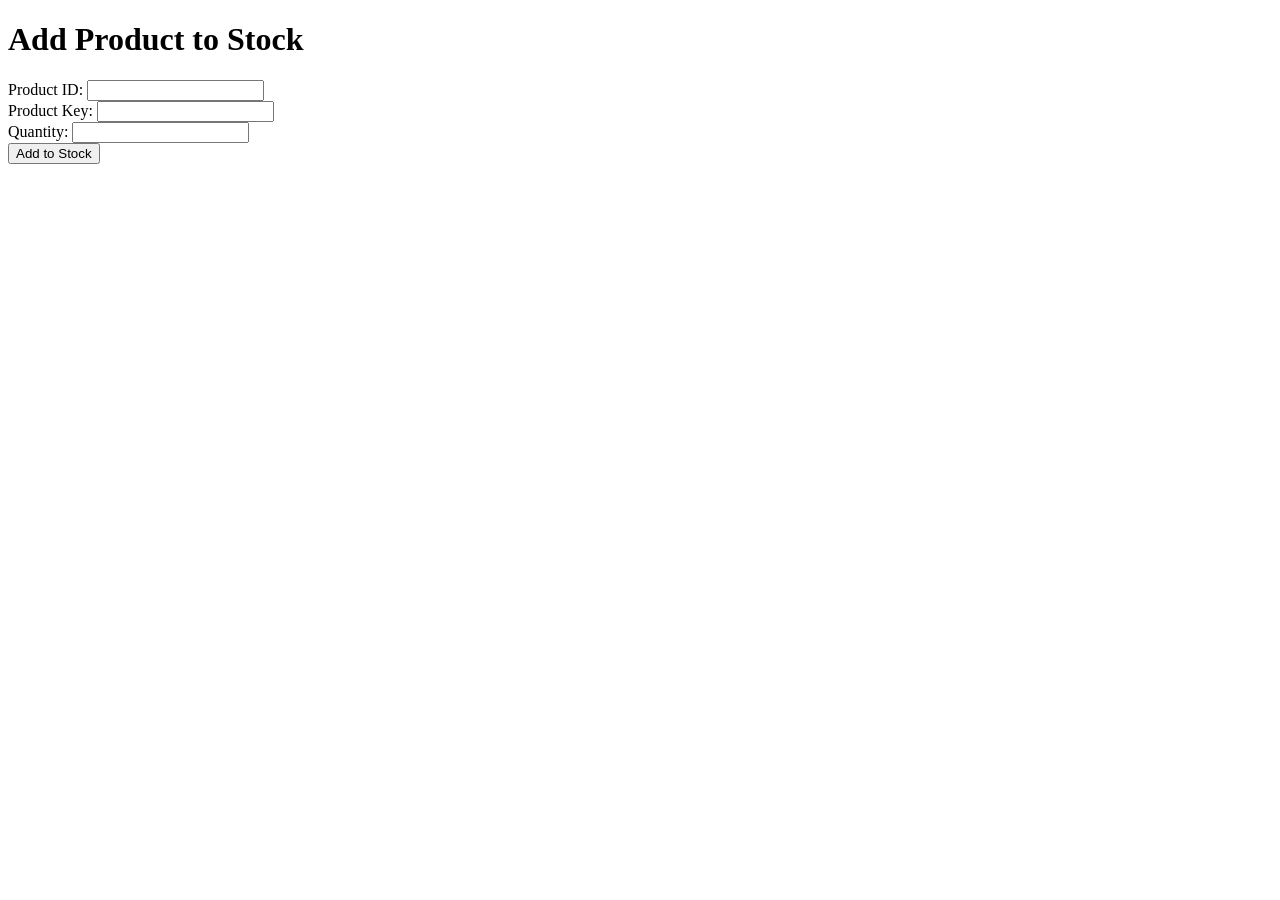
==== static/inventory.html @ 04cd60e7 "feat(src): added Inventory class scaffold, backend api endpoint, frontend route" ====
<!DOCTYPE html>
<html lang="en">
<head>
    <meta charset="UTF-8">
    <title>Admin - Add to Stock</title>
    <link rel="stylesheet" href="static/main.css">
</head>
<body>
    <h1>Add Product to Stock</h1>
    <form id="add-product-form" method="post" action="/api/inventory">
        <label>
            Product ID:
            <input type="number" name="product_id" required>
        </label><br>
        <label>
            Product Key:
            <input type="text" name="product_key" required>
        </label><br>
        <label>
            Quantity:
            <input type="number" name="product_quantity" min="0" required>
        </label><br>
        <button type="submit">Add to Stock</button>
    </form>
</body>
</html>
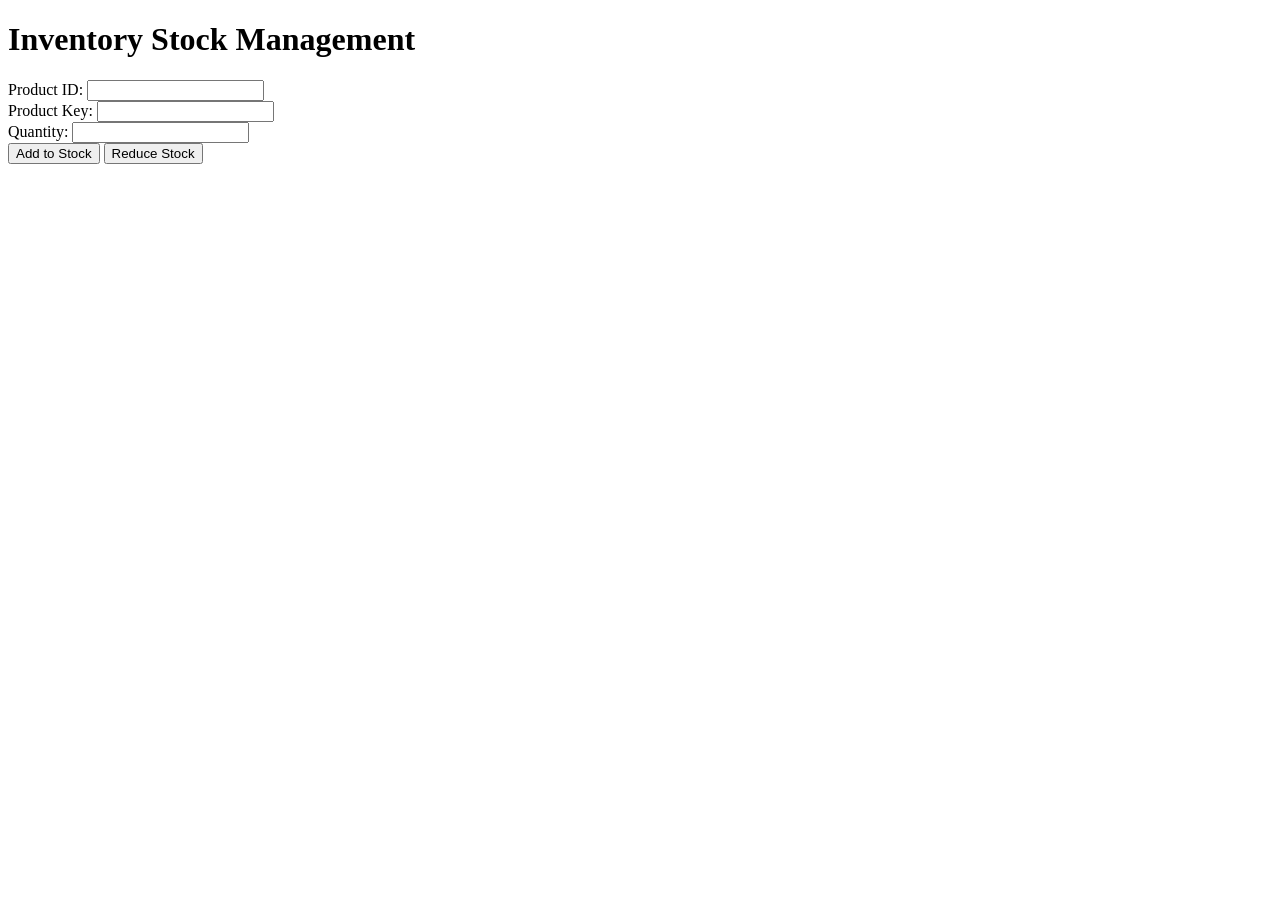
==== commit 352768cd: "feat(src): added Inventory methods, HTML page" ====
--- a/static/inventory.html
+++ b/static/inventory.html
@@ -6,8 +6,8 @@
     <link rel="stylesheet" href="static/main.css">
 </head>
 <body>
-    <h1>Add Product to Stock</h1>
-    <form id="add-product-form" method="post" action="/api/inventory">
+    <h1>Inventory Stock Management</h1>
+    <form id="inventory-form">
         <label>
             Product ID:
             <input type="number" name="product_id" required>
@@ -18,9 +18,32 @@
         </label><br>
         <label>
             Quantity:
-            <input type="number" name="product_quantity" min="0" required>
+            <input type="number" name="product_quantity" min="1" required>
         </label><br>
-        <button type="submit">Add to Stock</button>
+        <button type="button" id="add-btn">Add to Stock</button>
+        <button type="button" id="reduce-btn">Reduce Stock</button>
     </form>
+
+    <script>
+    document.getElementById('add-btn').onclick = function() {
+        const form = document.getElementById('inventory-form');
+        const data = new FormData(form);
+        fetch('/api/inventory/add', {
+            method: 'POST',
+            body: new URLSearchParams(data)
+        }).then(r => r.json())
+        .then(data => alert(data.status || JSON.stringify(data)));
+    };
+    document.getElementById('reduce-btn').onclick = function() {
+        const form = document.getElementById('inventory-form');
+        const data = new FormData(form);
+        fetch('/api/inventory/reduce', {
+            method: 'POST',
+            body: new URLSearchParams(data)
+        }).then(r => r.json())
+        .then(data => alert(data.status || JSON.stringify(data)));
+    };
+    </script>
+
 </body>
 </html>
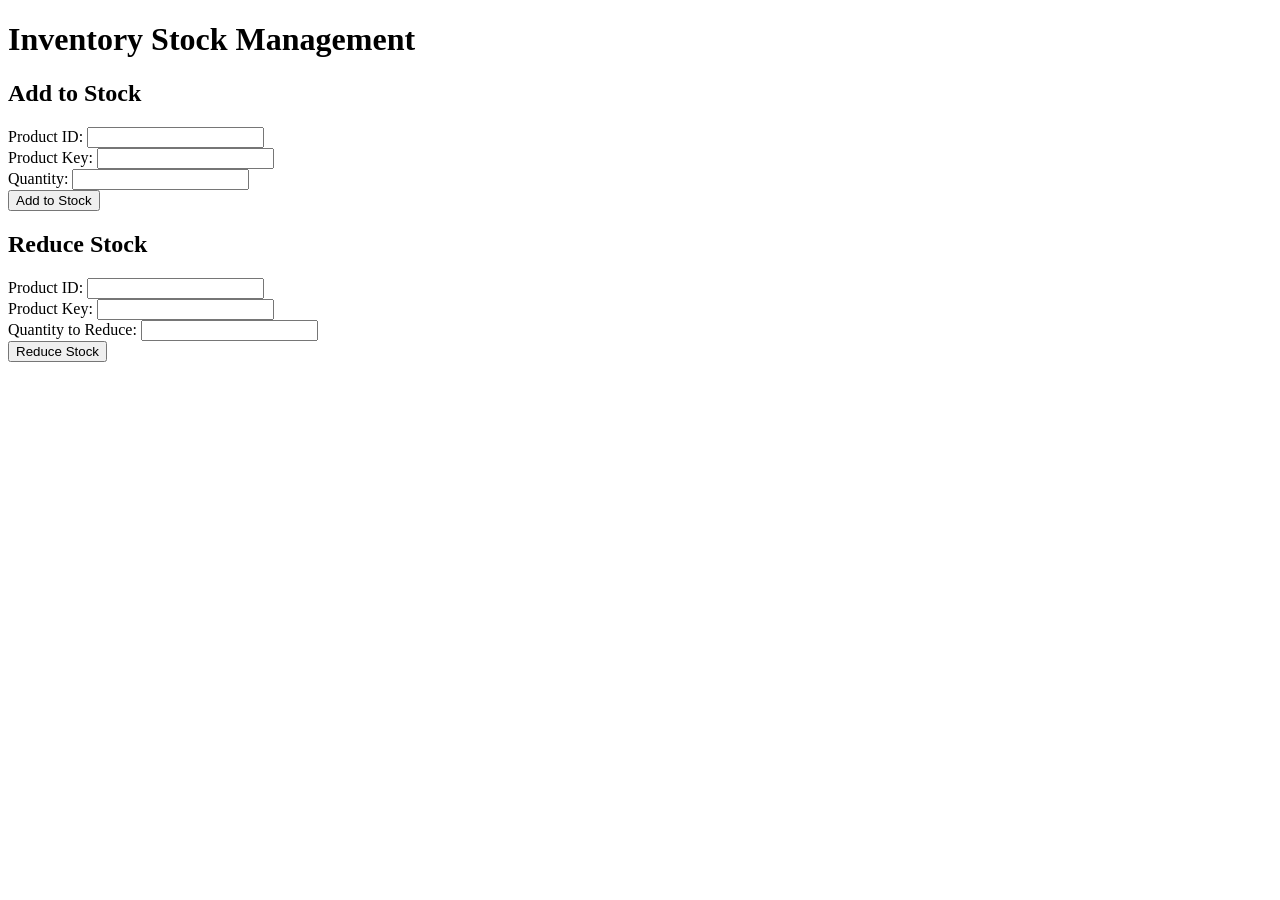
==== commit bd2d3bce: "feat(src): added logic to update quantity in Inventory" ====
--- a/static/inventory.html
+++ b/static/inventory.html
@@ -7,7 +7,9 @@
 </head>
 <body>
     <h1>Inventory Stock Management</h1>
-    <form id="inventory-form">
+
+    <h2>Add to Stock</h2>
+    <form action="/api/inventory/add" method="post">
         <label>
             Product ID:
             <input type="number" name="product_id" required>
@@ -20,30 +22,25 @@
             Quantity:
             <input type="number" name="product_quantity" min="1" required>
         </label><br>
-        <button type="button" id="add-btn">Add to Stock</button>
-        <button type="button" id="reduce-btn">Reduce Stock</button>
+        <button type="submit">Add to Stock</button>
     </form>
 
-    <script>
-    document.getElementById('add-btn').onclick = function() {
-        const form = document.getElementById('inventory-form');
-        const data = new FormData(form);
-        fetch('/api/inventory/add', {
-            method: 'POST',
-            body: new URLSearchParams(data)
-        }).then(r => r.json())
-        .then(data => alert(data.status || JSON.stringify(data)));
-    };
-    document.getElementById('reduce-btn').onclick = function() {
-        const form = document.getElementById('inventory-form');
-        const data = new FormData(form);
-        fetch('/api/inventory/reduce', {
-            method: 'POST',
-            body: new URLSearchParams(data)
-        }).then(r => r.json())
-        .then(data => alert(data.status || JSON.stringify(data)));
-    };
-    </script>
+    <h2>Reduce Stock</h2>
+    <form action="/api/inventory/reduce" method="post">
+        <label>
+            Product ID:
+            <input type="number" name="product_id" required>
+        </label><br>
+        <label>
+            Product Key:
+            <input type="text" name="product_key" required>
+        </label><br>
+        <label>
+            Quantity to Reduce:
+            <input type="number" name="reduce_quantity" min="1" required>
+        </label><br>
+        <button type="submit">Reduce Stock</button>
+    </form>
 
 </body>
 </html>
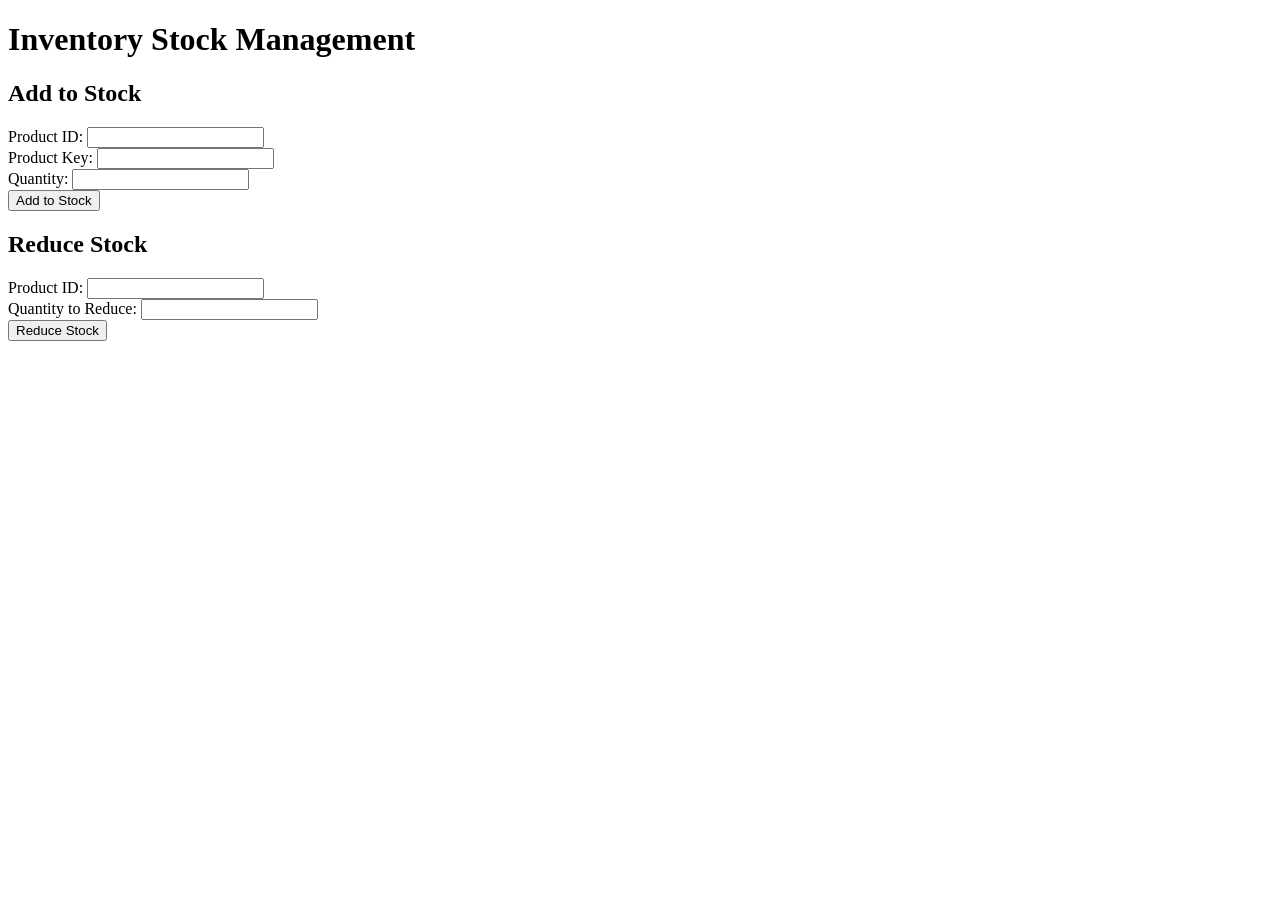
==== commit 1f102393: "feat(src): added utils to get product repo, inventory repo and quantities" ====
--- a/static/inventory.html
+++ b/static/inventory.html
@@ -20,7 +20,7 @@
         </label><br>
         <label>
             Quantity:
-            <input type="number" name="product_quantity" min="1" required>
+            <input type="number" name="quantity" min="1" required>
         </label><br>
         <button type="submit">Add to Stock</button>
     </form>
@@ -32,12 +32,8 @@
             <input type="number" name="product_id" required>
         </label><br>
         <label>
-            Product Key:
-            <input type="text" name="product_key" required>
-        </label><br>
-        <label>
             Quantity to Reduce:
-            <input type="number" name="reduce_quantity" min="1" required>
+            <input type="number" name="quantity" min="1" required>
         </label><br>
         <button type="submit">Reduce Stock</button>
     </form>
